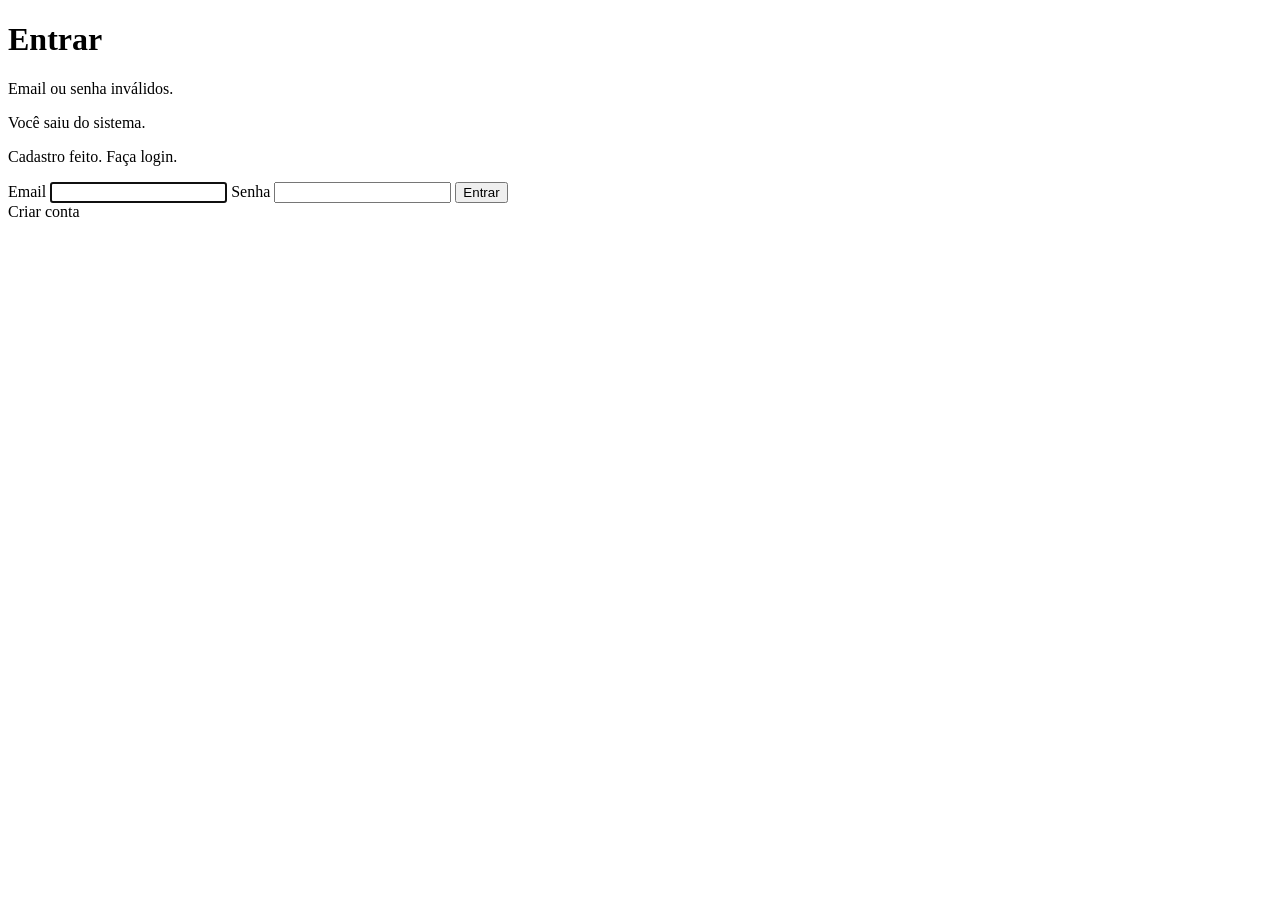
==== InfoShop/target/classes/templates/login.html @ b5ee59d2 "Primeiro commit" ====
<!DOCTYPE html>
<html lang="pt-BR" xmlns:th="http://www.thymeleaf.org">
<head>
    <meta charset="UTF-8">
    <meta name="viewport" content="width=device-width, initial-scale=1">
    <title>Entrar - InfoShop</title>
    <link rel="stylesheet" th:href="@{/css/login.css}">
</head>
<body>
    <main>
        <h1>Entrar</h1>

        <p th:if="${param.error}">Email ou senha inválidos.</p>
        <p th:if="${param.logout}">Você saiu do sistema.</p>
        <p th:if="${param.registrado}">Cadastro feito. Faça login.</p>

        <form th:action="@{/login}" method="post">
            <label for="email">Email</label>
            <input id="email" name="email" type="email" required autofocus>

            <label for="password">Senha</label>
            <input id="password" name="password" type="password" required>

            <button type="submit">Entrar</button>
        </form>

        <a th:href="@{/registro}">Criar conta</a>
    </main>
</body>
</html>
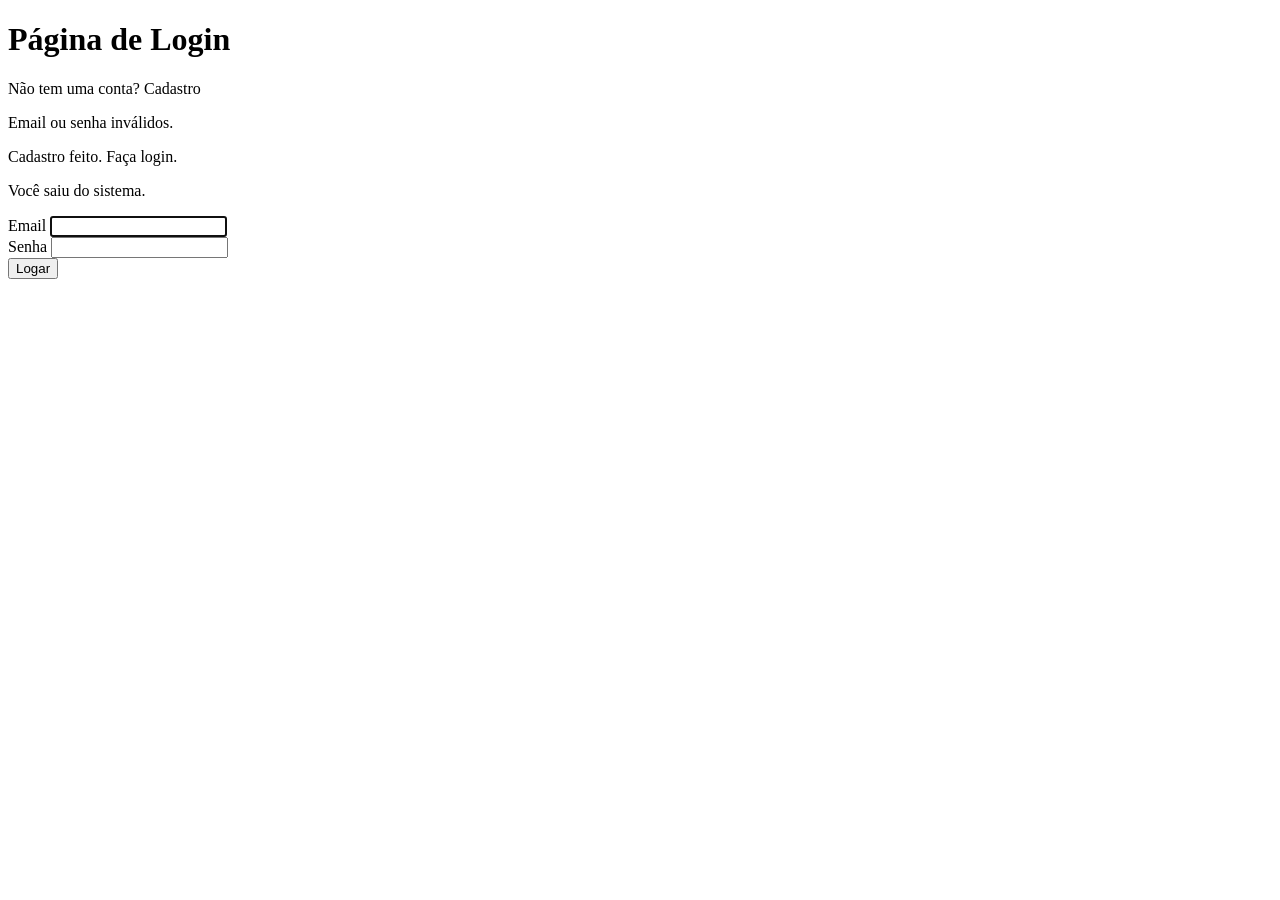
==== commit 2d57f773: "Eu fiz o back e o front de todas as paginas, falta apenas ajustar o grafico do admin dashboard que e" ====
--- a/InfoShop/target/classes/templates/login.html
+++ b/InfoShop/target/classes/templates/login.html
@@ -3,28 +3,42 @@
 <head>
     <meta charset="UTF-8">
     <meta name="viewport" content="width=device-width, initial-scale=1">
-    <title>Entrar - InfoShop</title>
+    <title>Login - InfoShop</title>
+
+    <link rel="preconnect" href="https://fonts.googleapis.com">
+    <link rel="preconnect" href="https://fonts.gstatic.com" crossorigin>
+    <link href="https://fonts.googleapis.com/css2?family=Open+Sans:wght@400;600;700&display=swap" rel="stylesheet">
     <link rel="stylesheet" th:href="@{/css/login.css}">
 </head>
 <body>
-    <main>
-        <h1>Entrar</h1>
+    <div class="pagina">
+        <main class="painel">
+            <h1>Página de Login</h1>
 
-        <p th:if="${param.error}">Email ou senha inválidos.</p>
-        <p th:if="${param.logout}">Você saiu do sistema.</p>
-        <p th:if="${param.registrado}">Cadastro feito. Faça login.</p>
+            <p class="cadastro">
+                Não tem uma conta? <a th:href="@{/registro}">Cadastro</a>
+            </p>
 
-        <form th:action="@{/login}" method="post">
-            <label for="email">Email</label>
-            <input id="email" name="email" type="email" required autofocus>
+            <p class="mensagem erro" role="alert" th:if="${param.error}">Email ou senha inválidos.</p>
+            <p class="mensagem sucesso" role="status" th:if="${param.registrado}">Cadastro feito. Faça login.</p>
+            <p class="mensagem sucesso" role="status" th:if="${param.logout}">Você saiu do sistema.</p>
 
-            <label for="password">Senha</label>
-            <input id="password" name="password" type="password" required>
+            <form class="formulario" th:action="@{/login}" method="post">
+                <div class="campo">
+                    <label for="email">Email</label>
+                    <input id="email" name="email" type="email"
+                           autocomplete="email" required autofocus>
+                </div>
 
-            <button type="submit">Entrar</button>
-        </form>
+                <div class="campo">
+                    <label for="password">Senha</label>
+                    <input id="password" name="password" type="password"
+                           autocomplete="current-password" required>
+                </div>
 
-        <a th:href="@{/registro}">Criar conta</a>
-    </main>
+                <button type="submit" class="botao">Logar</button>
+            </form>
+        </main>
+    </div>
 </body>
 </html>
